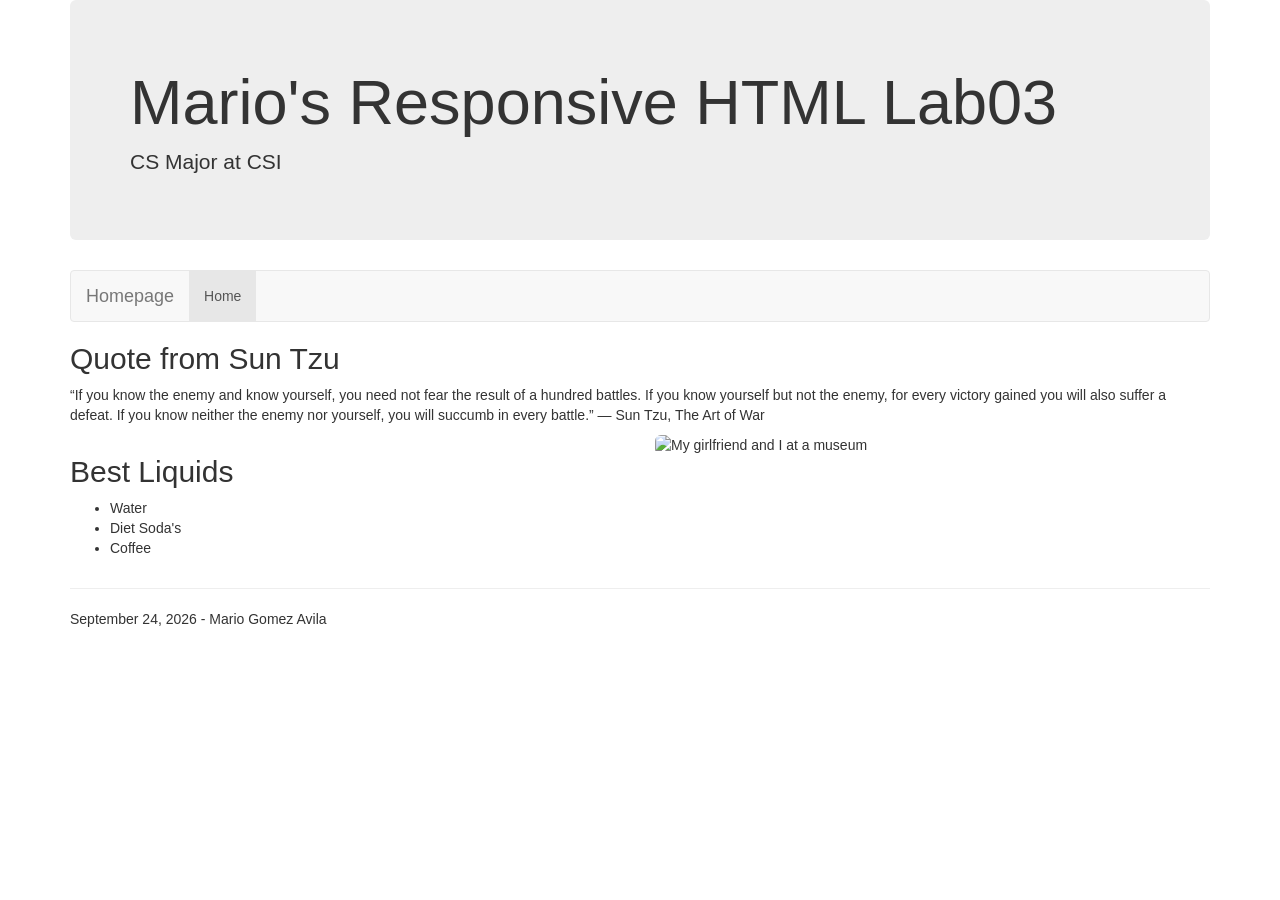
==== lab3.html @ f68cbf6f "Complete Lab 3" ====
<!DOCTYPE html>

<html>

<head>
    <title>Mario's Responsive Web Page</title>
    <meta charset="utf-8">
    <meta name="viewport" content="width=device-width, initial-scale=1">

    <link rel="stylesheet"
    href="https://maxcdn.bootstrapcdn.com/bootstrap/3.3.7/css/bootstrap.min.css">
</head>

<body>

    <div class="container">

        <div class="jumbotron">
            <h1>Mario's Responsive HTML Lab03</h1>
            <p>CS Major at CSI</p>
        </div>

        <nav class="navbar navbar-default">

            <div class="navbar-header">
                <a class="navbar-brand" href="#">Homepage</a>
            </div>

            <ul class="nav navbar-nav">
                <li class="active"><a href="index.html">Home</a></li>
            </ul>

        </nav>

        <h2>Quote from Sun Tzu</h2>

        <p>
            “If you know the enemy and know yourself, you need not fear the result
            of a hundred battles. If you know yourself but not the enemy, for every
            victory gained you will also suffer a defeat. If you know neither the
            enemy nor yourself, you will succumb in every battle.”
            ― Sun Tzu, The Art of War
        </p>

        <div class="row">

            <div class="col-md-6">

                <h2>Best Liquids</h2>

                <ul>
                    <li>Water</li>
                    <li>Diet Soda's</li>
                    <li>Coffee</li>
                </ul>

            </div>

            <div class="col-md-6">

                <img src="images/sophiamus.JPG"
                     class="img-rounded img-responsive"
                     alt="My girlfriend and I at a museum"
                     width="400">

            </div>

        </div>

        <hr>

        <p>September 24, 2026 - Mario Gomez Avila</p>

    </div>

</body>

</html>
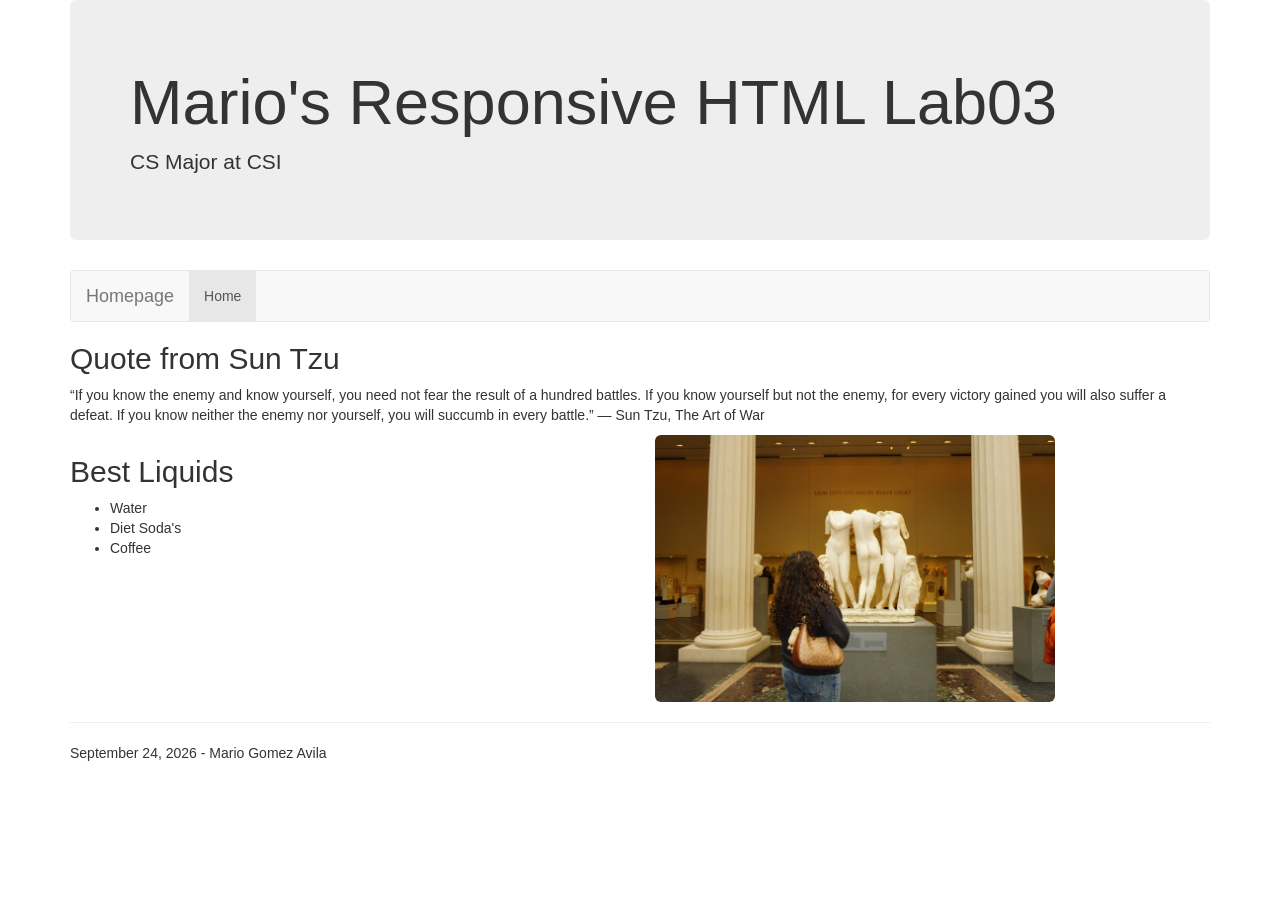
==== commit 98e2dd93: "Image correction" ====
--- a/lab3.html
+++ b/lab3.html
@@ -58,7 +58,7 @@
 
             <div class="col-md-6">
 
-                <img src="images/sophiamus.JPG"
+                <img src="images/sophiamus.jpg"
                      class="img-rounded img-responsive"
                      alt="My girlfriend and I at a museum"
                      width="400">
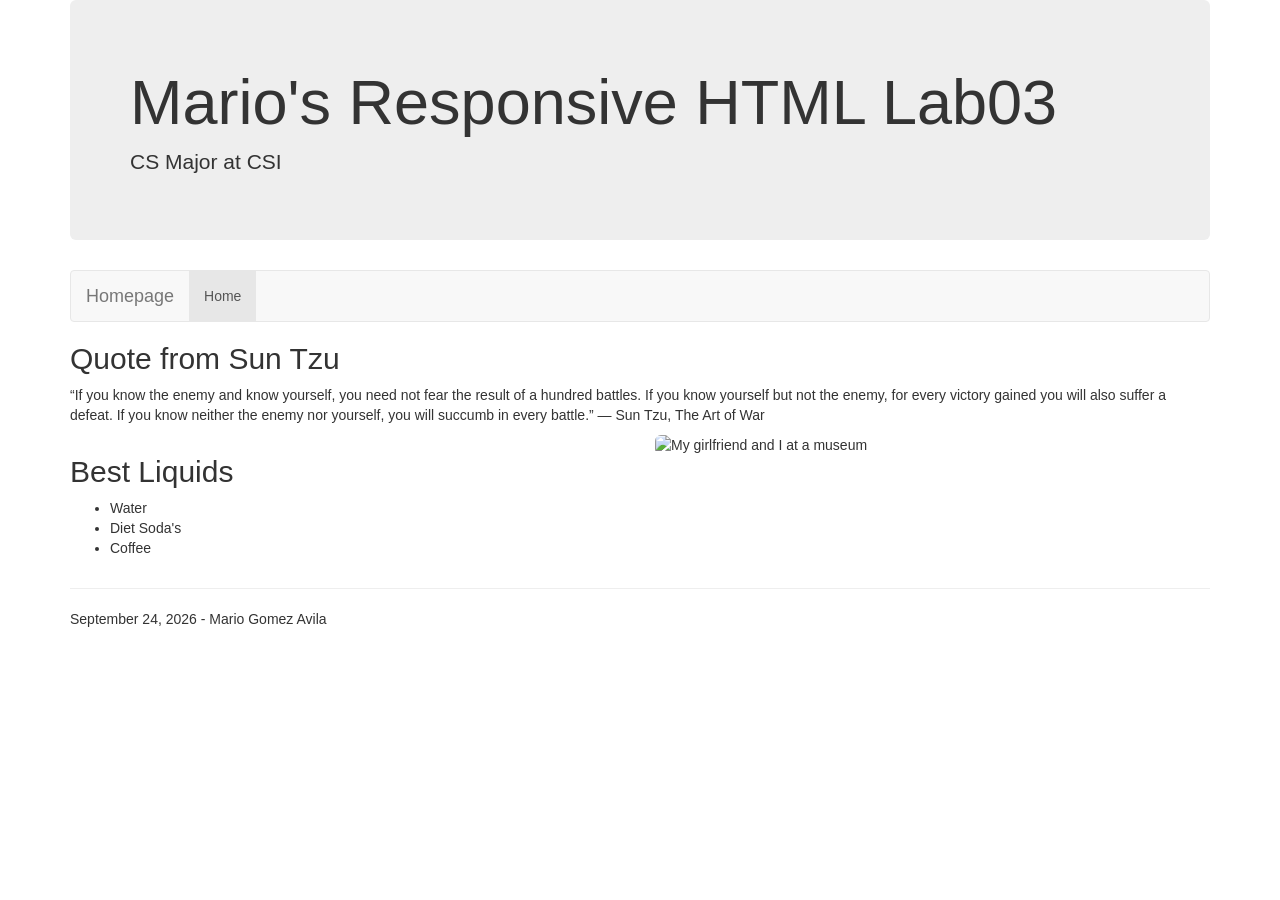
==== commit c6b31003: "Image Fix 02" ====
--- a/lab3.html
+++ b/lab3.html
@@ -58,7 +58,7 @@
 
             <div class="col-md-6">
 
-                <img src="images/sophiamus.jpg"
+                <img src="sophiamus.JPG"
                      class="img-rounded img-responsive"
                      alt="My girlfriend and I at a museum"
                      width="400">
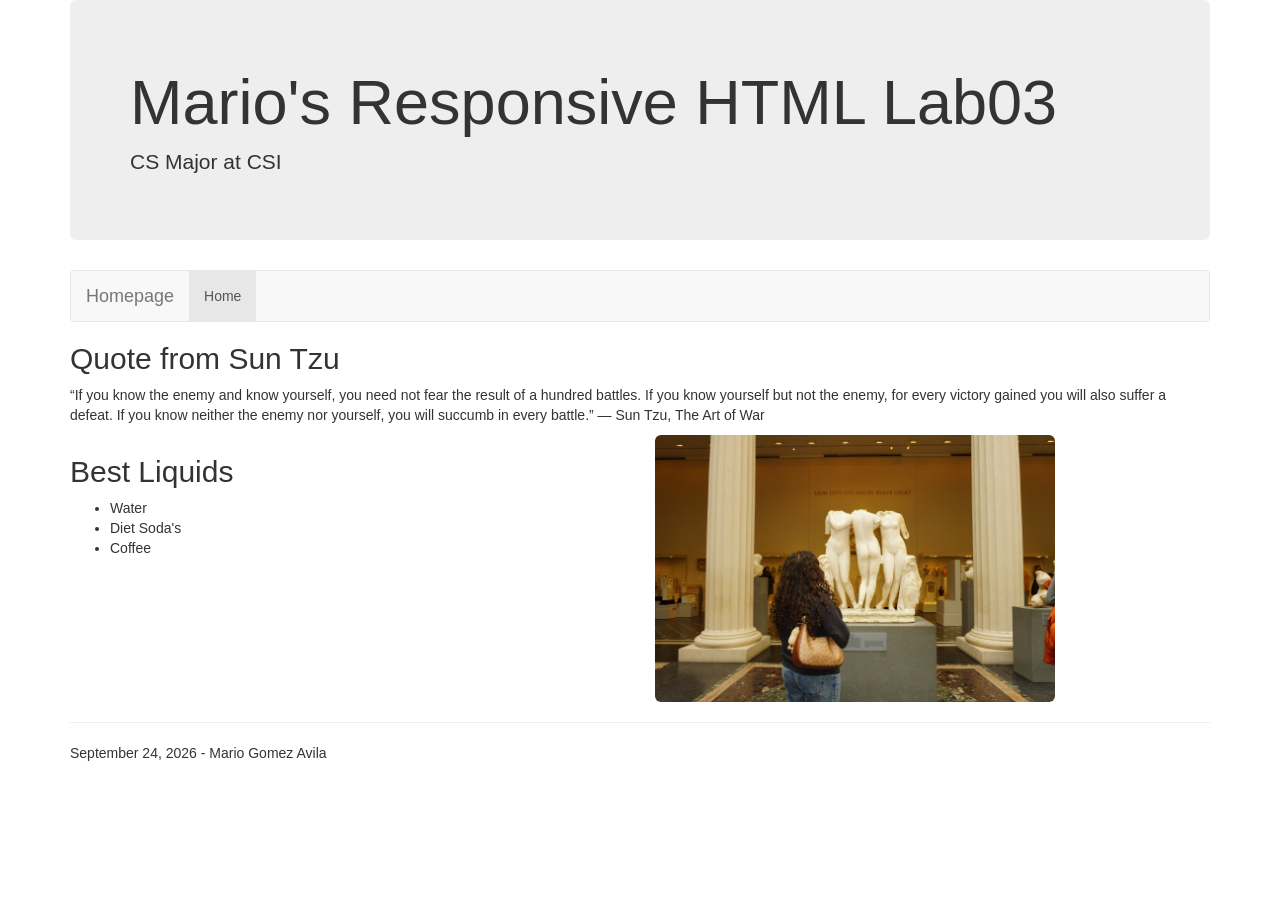
==== commit 24f9b964: "Image Fix 03" ====
--- a/lab3.html
+++ b/lab3.html
@@ -58,7 +58,7 @@
 
             <div class="col-md-6">
 
-                <img src="sophiamus.JPG"
+                <img src="sophiamus.jpg"
                      class="img-rounded img-responsive"
                      alt="My girlfriend and I at a museum"
                      width="400">
